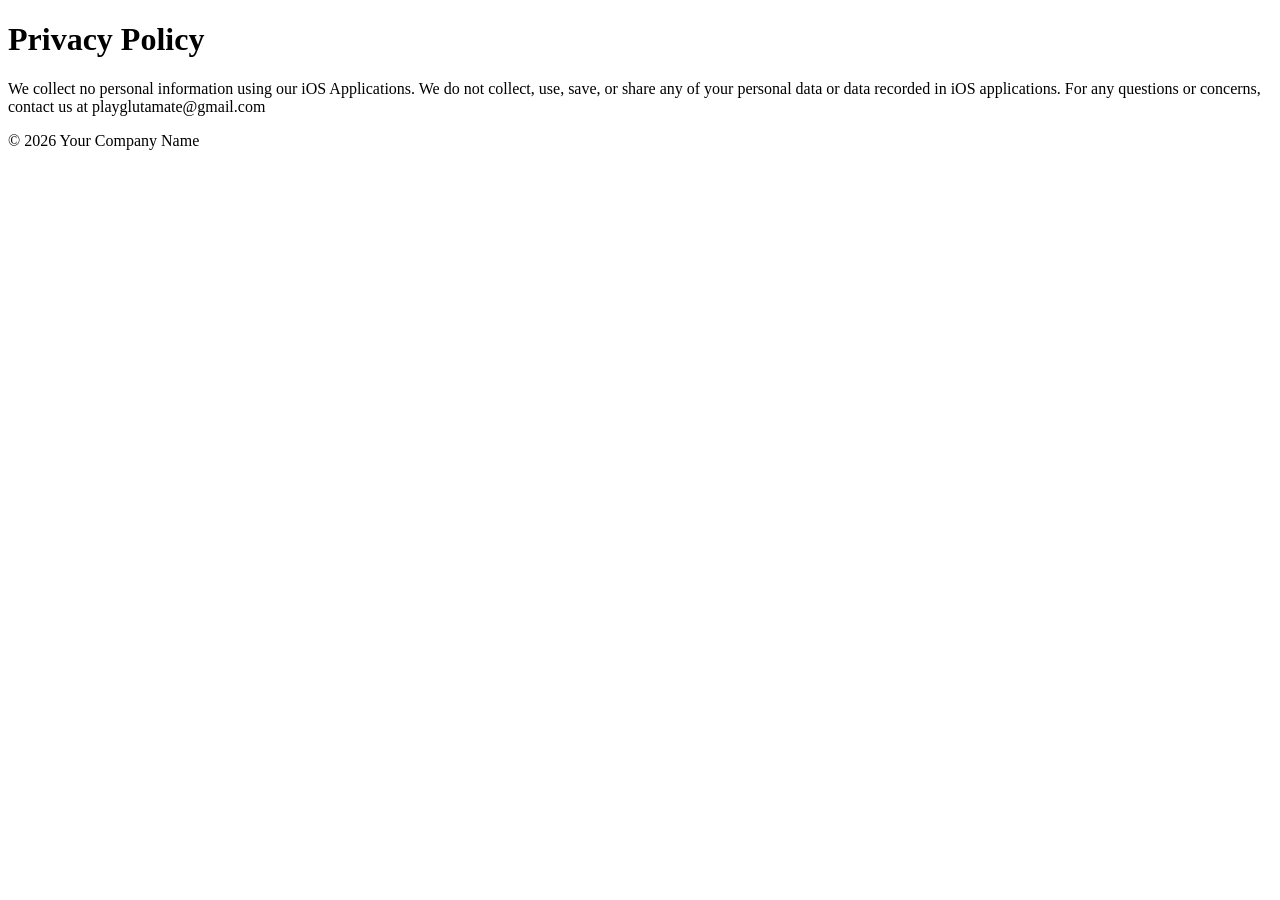
==== index.html @ 2c09c977 "Create github page index.html" ====
<!DOCTYPE html>
<html lang="en">
<head>
    <meta charset="UTF-8">
    <meta name="viewport" content="width=device-width, initial-scale=1.0">
    <title>Privacy Policy</title>
    <link rel="stylesheet" href="style.css"> <!-- optional -->
</head>
<body>
    <header>
        <h1>Privacy Policy</h1>
    </header>

    <main>
        We collect no personal information using our iOS Applications.
        We do not collect, use, save, or share any of your personal data or data recorded in iOS applications. 

      For any questions or concerns, contact us at playglutamate@gmail.com
    </main>

    <footer>
        <p>&copy; 2026 Your Company Name</p>
    </footer>
</body>
</html>
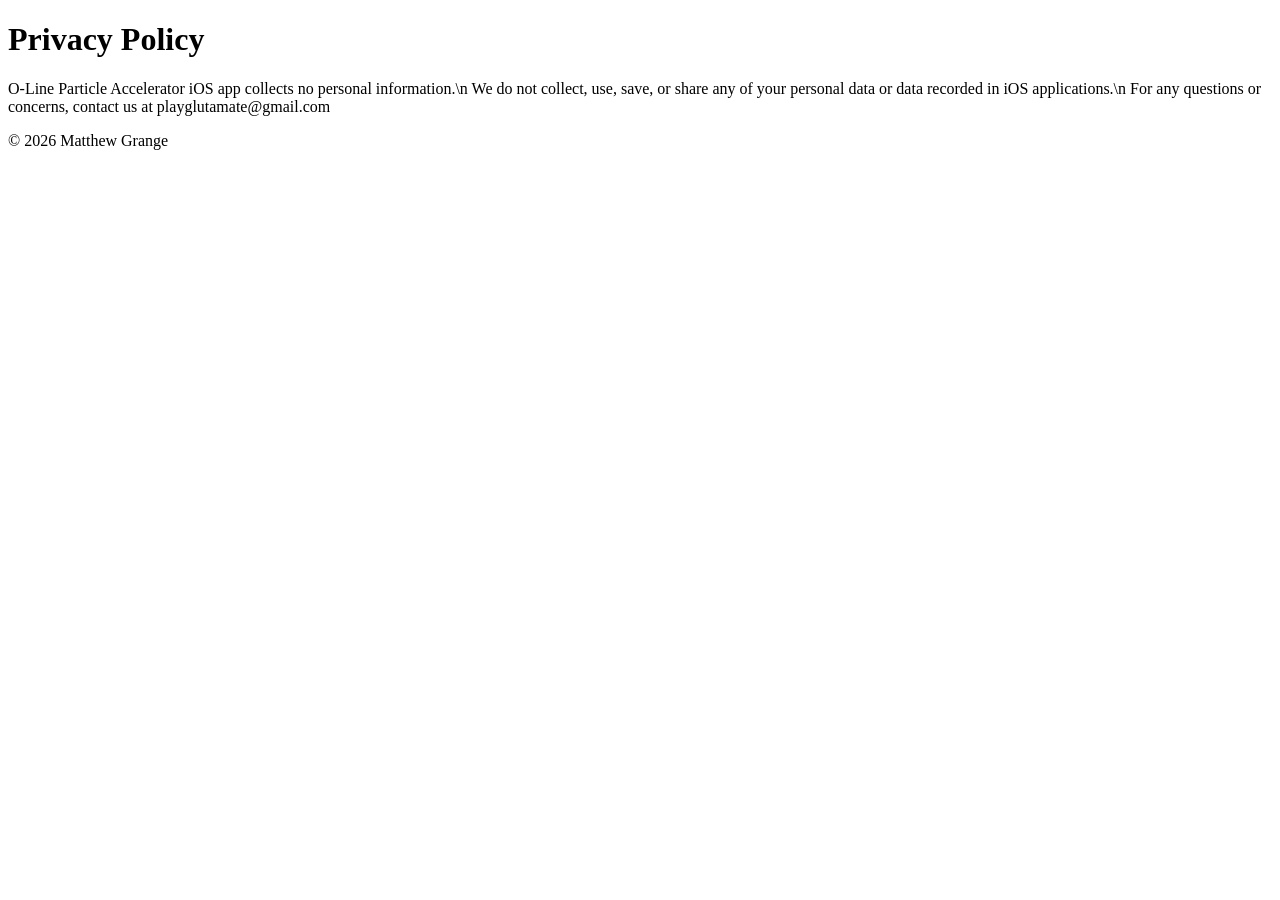
==== commit 3b0e9e95: "Update index.html" ====
--- a/index.html
+++ b/index.html
@@ -12,14 +12,15 @@
     </header>
 
     <main>
-        We collect no personal information using our iOS Applications.
-        We do not collect, use, save, or share any of your personal data or data recorded in iOS applications. 
+        O-Line Particle Accelerator iOS app collects no personal information.\n
+        
+        We do not collect, use, save, or share any of your personal data or data recorded in iOS applications.\n
 
-      For any questions or concerns, contact us at playglutamate@gmail.com
+        For any questions or concerns, contact us at playglutamate@gmail.com
     </main>
 
     <footer>
-        <p>&copy; 2026 Your Company Name</p>
+        <p>&copy; 2026 Matthew Grange</p>
     </footer>
 </body>
 </html>
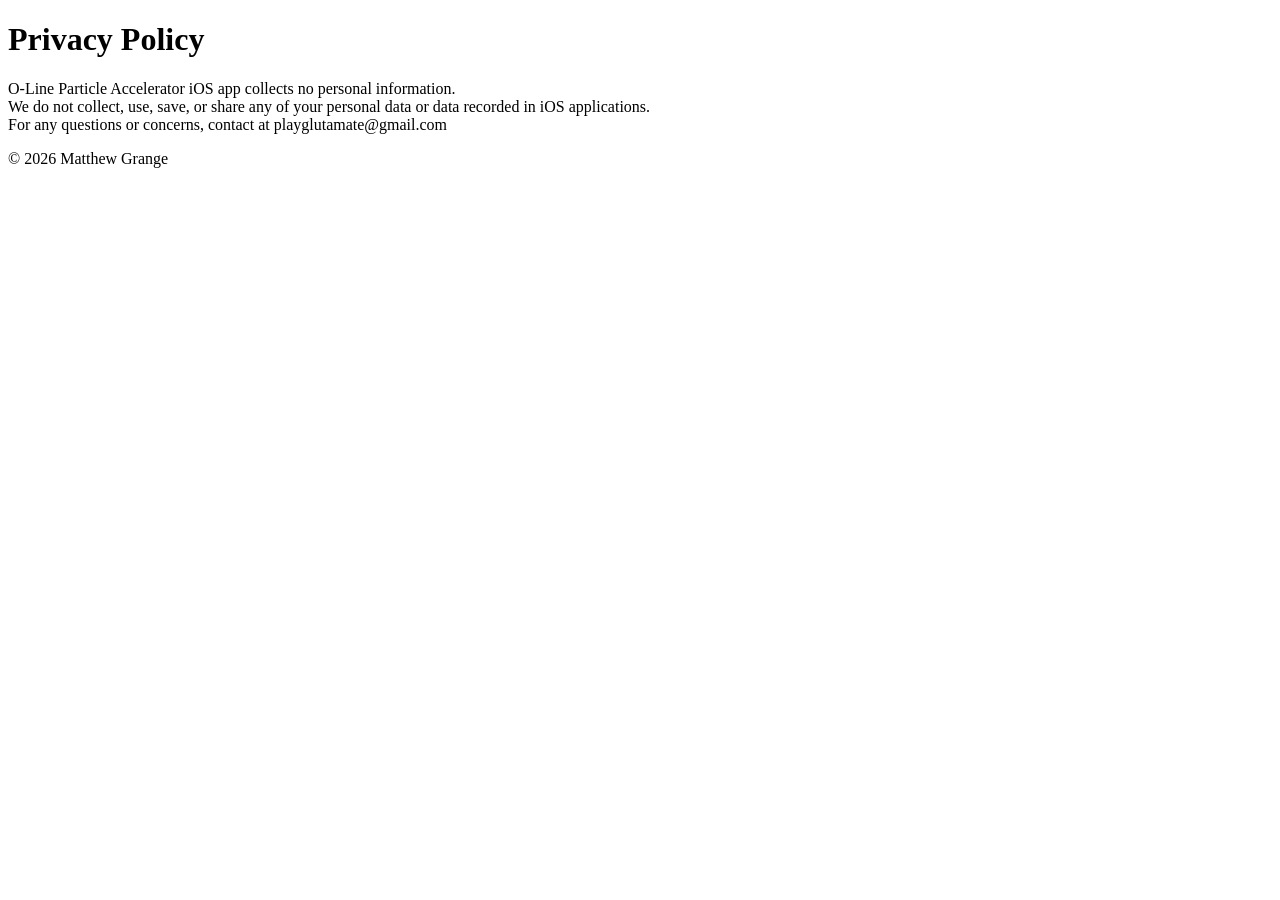
==== commit 5c347825: "Update index.html" ====
--- a/index.html
+++ b/index.html
@@ -12,11 +12,11 @@
     </header>
 
     <main>
-        O-Line Particle Accelerator iOS app collects no personal information.\n
+        O-Line Particle Accelerator iOS app collects no personal information. <br>
         
-        We do not collect, use, save, or share any of your personal data or data recorded in iOS applications.\n
+        We do not collect, use, save, or share any of your personal data or data recorded in iOS applications. <br>
 
-        For any questions or concerns, contact us at playglutamate@gmail.com
+        For any questions or concerns, contact at playglutamate@gmail.com
     </main>
 
     <footer>
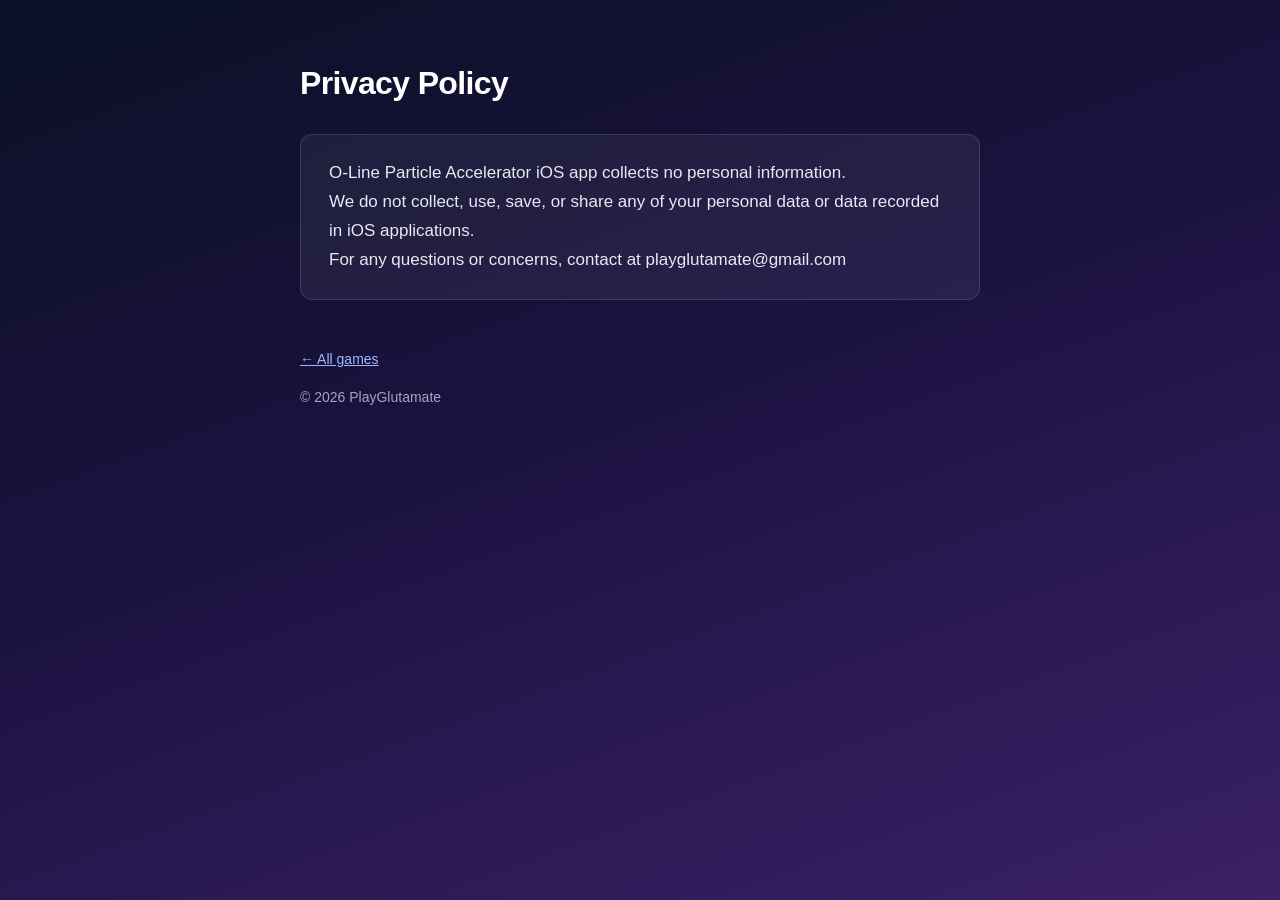
==== commit 6df4e91b: "Add games landing page with demos and Pigeon Over Manhattan privacy policy - home.html: showcase of " ====
--- a/index.html
+++ b/index.html
@@ -4,23 +4,63 @@
     <meta charset="UTF-8">
     <meta name="viewport" content="width=device-width, initial-scale=1.0">
     <title>Privacy Policy</title>
-    <link rel="stylesheet" href="style.css"> <!-- optional -->
+    <style>
+        * { box-sizing: border-box; }
+        html { min-height: 100%; }
+        body {
+            margin: 0;
+            padding: 0 24px;
+            min-height: 100vh;
+            background: linear-gradient(160deg, #0b1026 0%, #1b1240 45%, #2c1a55 75%, #3b2166 100%) fixed;
+            color: #e8e8f2;
+            font-family: -apple-system, BlinkMacSystemFont, "Segoe UI", Helvetica, Arial, sans-serif;
+            font-size: 17px;
+            line-height: 1.7;
+        }
+        .container {
+            max-width: 680px;
+            margin: 0 auto;
+            padding: 56px 0 72px;
+        }
+        a { color: #9db8ff; }
+        h1 {
+            margin: 0 0 24px;
+            font-size: 32px;
+            font-weight: 700;
+            letter-spacing: -0.02em;
+            color: #ffffff;
+        }
+        main {
+            background: rgba(255, 255, 255, 0.06);
+            border: 1px solid rgba(255, 255, 255, 0.12);
+            border-radius: 12px;
+            padding: 24px 28px;
+        }
+        footer {
+            margin-top: 48px;
+            color: #a7a3c4;
+            font-size: 14px;
+        }
+    </style>
 </head>
 <body>
-    <header>
-        <h1>Privacy Policy</h1>
-    </header>
+    <div class="container">
+        <header>
+            <h1>Privacy Policy</h1>
+        </header>
 
-    <main>
-        O-Line Particle Accelerator iOS app collects no personal information. <br>
-        
-        We do not collect, use, save, or share any of your personal data or data recorded in iOS applications. <br>
+        <main>
+            O-Line Particle Accelerator iOS app collects no personal information. <br>
 
-        For any questions or concerns, contact at playglutamate@gmail.com
-    </main>
+            We do not collect, use, save, or share any of your personal data or data recorded in iOS applications. <br>
 
-    <footer>
-        <p>&copy; 2026 Matthew Grange</p>
-    </footer>
+            For any questions or concerns, contact at playglutamate@gmail.com
+        </main>
+
+        <footer>
+            <p><a href="home.html">&larr; All games</a></p>
+            <p>&copy; 2026 PlayGlutamate</p>
+        </footer>
+    </div>
 </body>
 </html>
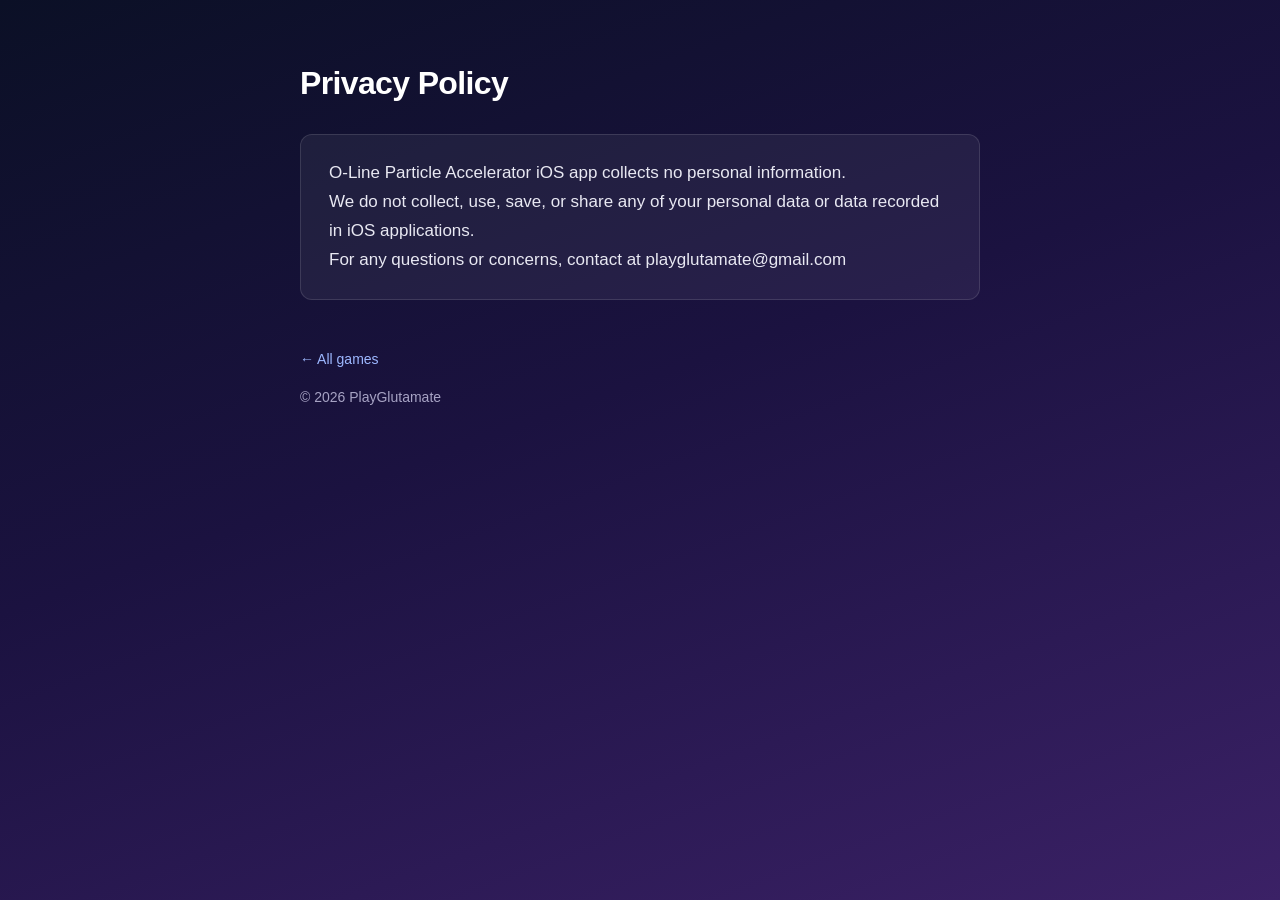
==== commit 3a3077fc: "Apply night mode to all pages, tabbed landing layout, trim pigeon demo - New shared style.css with t" ====
--- a/index.html
+++ b/index.html
@@ -4,44 +4,7 @@
     <meta charset="UTF-8">
     <meta name="viewport" content="width=device-width, initial-scale=1.0">
     <title>Privacy Policy</title>
-    <style>
-        * { box-sizing: border-box; }
-        html { min-height: 100%; }
-        body {
-            margin: 0;
-            padding: 0 24px;
-            min-height: 100vh;
-            background: linear-gradient(160deg, #0b1026 0%, #1b1240 45%, #2c1a55 75%, #3b2166 100%) fixed;
-            color: #e8e8f2;
-            font-family: -apple-system, BlinkMacSystemFont, "Segoe UI", Helvetica, Arial, sans-serif;
-            font-size: 17px;
-            line-height: 1.7;
-        }
-        .container {
-            max-width: 680px;
-            margin: 0 auto;
-            padding: 56px 0 72px;
-        }
-        a { color: #9db8ff; }
-        h1 {
-            margin: 0 0 24px;
-            font-size: 32px;
-            font-weight: 700;
-            letter-spacing: -0.02em;
-            color: #ffffff;
-        }
-        main {
-            background: rgba(255, 255, 255, 0.06);
-            border: 1px solid rgba(255, 255, 255, 0.12);
-            border-radius: 12px;
-            padding: 24px 28px;
-        }
-        footer {
-            margin-top: 48px;
-            color: #a7a3c4;
-            font-size: 14px;
-        }
-    </style>
+    <link rel="stylesheet" href="style.css">
 </head>
 <body>
     <div class="container">
--- a/style.css
+++ b/style.css
@@ -0,0 +1,146 @@
+:root {
+    --bg-gradient: linear-gradient(160deg, #0b1026 0%, #1b1240 45%, #2c1a55 75%, #3b2166 100%);
+    --text: #e8e8f2;
+    --text-muted: #a7a3c4;
+    --link: #9db8ff;
+    --card-bg: rgba(255, 255, 255, 0.06);
+    --card-border: rgba(255, 255, 255, 0.12);
+    --radius: 12px;
+}
+
+* { box-sizing: border-box; }
+html { min-height: 100%; }
+body {
+    margin: 0;
+    padding: 0 24px;
+    min-height: 100vh;
+    background: var(--bg-gradient) fixed;
+    color: var(--text);
+    font-family: -apple-system, BlinkMacSystemFont, "Segoe UI", Helvetica, Arial, sans-serif;
+    font-size: 17px;
+    line-height: 1.7;
+}
+.container {
+    max-width: 680px;
+    margin: 0 auto;
+    padding: 56px 0 72px;
+}
+a { color: var(--link); text-decoration: none; }
+a:hover { text-decoration: underline; }
+h1 {
+    margin: 0 0 24px;
+    font-size: 32px;
+    font-weight: 700;
+    letter-spacing: -0.02em;
+    color: #ffffff;
+}
+main, .card {
+    background: var(--card-bg);
+    border: 1px solid var(--card-border);
+    border-radius: var(--radius);
+    padding: 24px 28px;
+}
+footer {
+    margin-top: 48px;
+    color: var(--text-muted);
+    font-size: 14px;
+}
+.badge {
+    display: inline-block;
+    background: rgba(157, 184, 255, 0.18);
+    color: var(--link);
+    border-radius: 999px;
+    padding: 0 10px;
+    font-size: 12px;
+    font-weight: 600;
+    vertical-align: 1px;
+}
+
+/* ---- Landing page (home.html) ---- */
+body.home .container { max-width: 960px; }
+body.home header h1 { margin: 0; font-size: 34px; }
+body.home header .links { font-size: 15px; }
+body.home header .links span { color: var(--text-muted); margin: 0 8px; }
+.section-title {
+    margin: 48px 0 0;
+    font-size: 22px;
+    font-weight: 700;
+    letter-spacing: -0.01em;
+    color: #ffffff;
+}
+
+/* Tab strip */
+.tabs {
+    display: flex;
+    flex-wrap: wrap;
+    gap: 8px;
+    margin: 20px 0 16px;
+}
+.tab {
+    font: inherit;
+    font-size: 15px;
+    font-weight: 600;
+    cursor: pointer;
+    color: var(--text-muted);
+    background: var(--card-bg);
+    border: 1px solid var(--card-border);
+    border-radius: 999px;
+    padding: 8px 16px;
+}
+.tab:hover { color: var(--text); }
+.tab[aria-selected="true"] {
+    color: #ffffff;
+    background: rgba(157, 184, 255, 0.16);
+    border-color: var(--link);
+}
+
+/* Panels: glass card, details left / media right on desktop */
+.panel { display: none; }
+.panel.is-active {
+    display: grid;
+    grid-template-columns: minmax(240px, 1fr) 2fr;
+    gap: 24px;
+    align-items: start;
+    background: var(--card-bg);
+    border: 1px solid var(--card-border);
+    border-radius: var(--radius);
+    padding: 24px 28px;
+}
+.panel .details h3 {
+    margin: 0;
+    font-size: 21px;
+    font-weight: 650;
+    color: #ffffff;
+}
+.panel .details .meta {
+    margin: 2px 0 10px;
+    color: var(--text-muted);
+    font-size: 15px;
+}
+.panel .details .meta .badge { margin-right: 6px; }
+.panel .details .blurb { margin: 0 0 14px; }
+.panel .details .actions { font-size: 15px; }
+.panel .details .actions span { color: var(--text-muted); margin: 0 8px; }
+
+.media {
+    display: flex;
+    gap: 12px;
+    flex-wrap: wrap;
+    justify-content: center;
+    min-width: 0;
+}
+.media img, .media video {
+    border-radius: 10px;
+    border: 1px solid var(--card-border);
+    max-width: 100%;
+}
+.media .portrait { height: 420px; width: auto; max-height: 70vh; }
+.media .wide { width: 100%; height: auto; }
+
+/* Mobile: single column, demo on top */
+@media (max-width: 720px) {
+    .panel.is-active { grid-template-columns: 1fr; }
+    .media { order: -1; }
+    .media .portrait { height: auto; width: calc(50% - 6px); max-height: none; }
+    .media .portrait:only-child { width: auto; max-width: 100%; max-height: 60vh; }
+}
